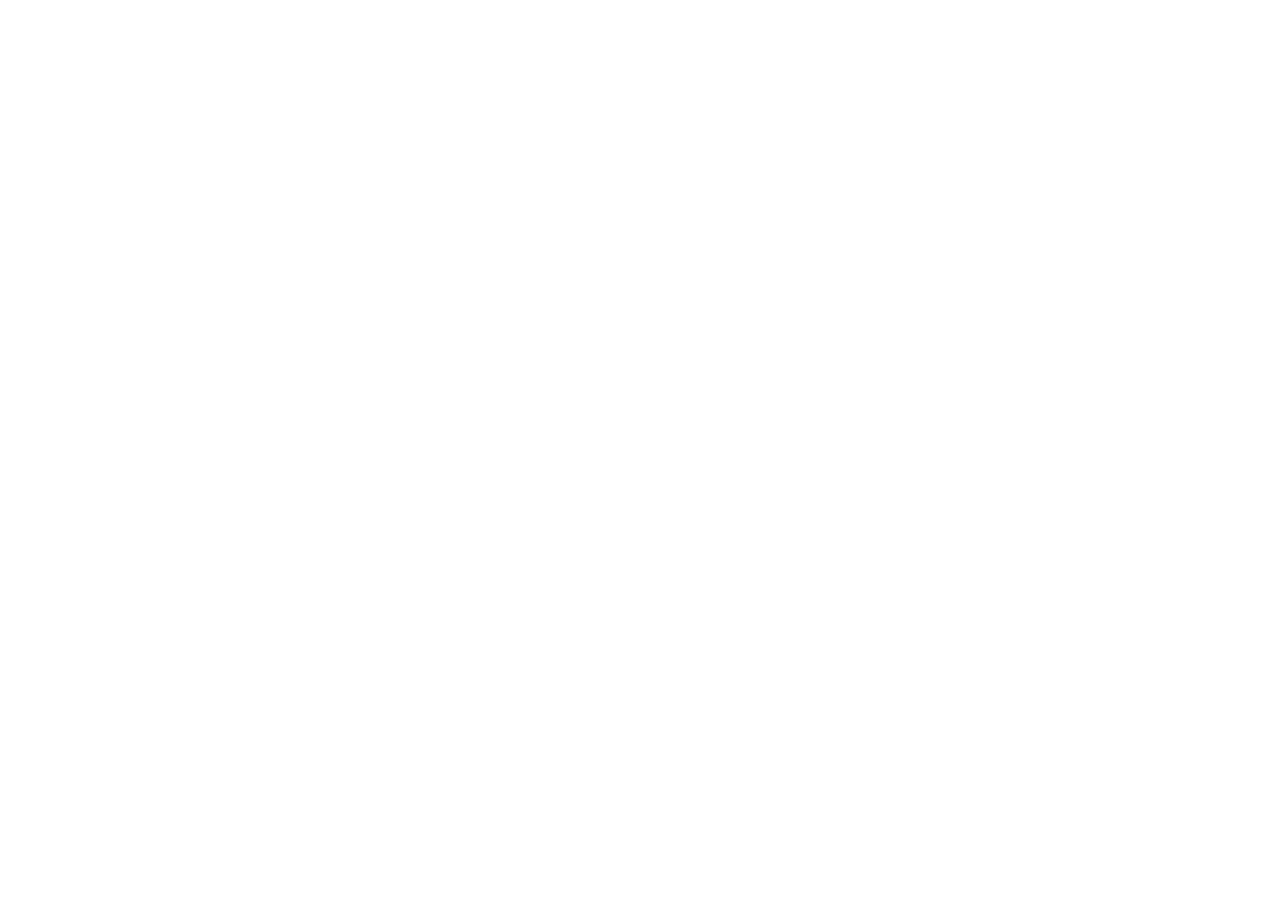
==== fundamentos/bloco-6-html-e-css-forms-flexbox-e-responsivo/dia-1-html-css-forms/index.html @ baf62b51 "iniciando exercicio" ====
<!DOCTYPE html>
<html lang="Pt-BR">
<head>
    <meta charset="UTF-8">
    <meta http-equiv="X-UA-Compatible" content="IE=edge">
    <meta name="viewport" content="width=device-width, initial-scale=1.0">
    <link rel="stylesheet" href="style.css">
    <title>Document</title>
</head>
<body>
    
    <script src="script.js"></script>
</body>
</html>
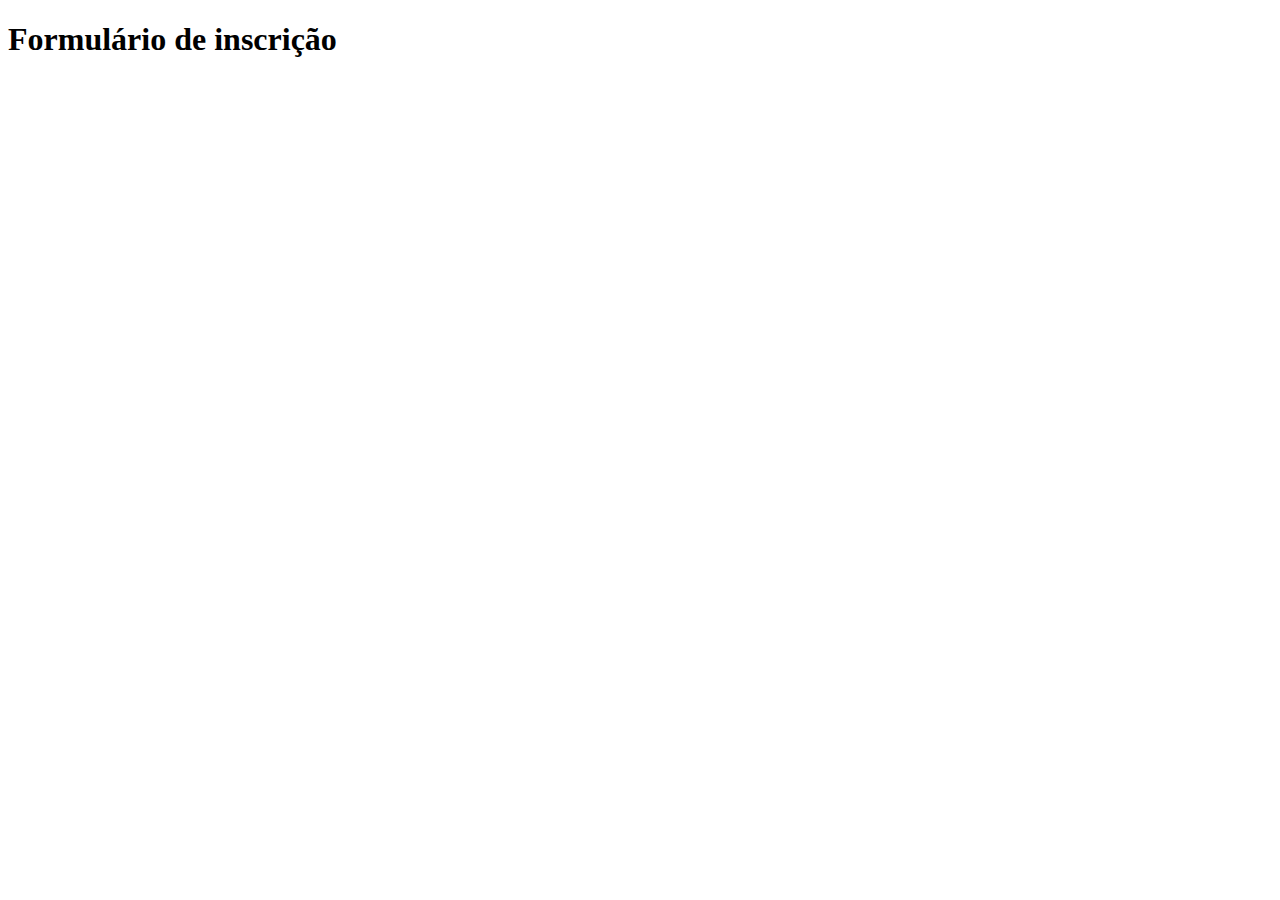
==== commit 1917a640: "titulo adicionado" ====
--- a/fundamentos/bloco-6-html-e-css-forms-flexbox-e-responsivo/dia-1-html-css-forms/index.html
+++ b/fundamentos/bloco-6-html-e-css-forms-flexbox-e-responsivo/dia-1-html-css-forms/index.html
@@ -8,7 +8,12 @@
     <title>Document</title>
 </head>
 <body>
-    
+    <header class="header">
+        <h1 class="title">
+            Formulário de inscrição
+        </h1>
+    </header>
+
     <script src="script.js"></script>
 </body>
 </html>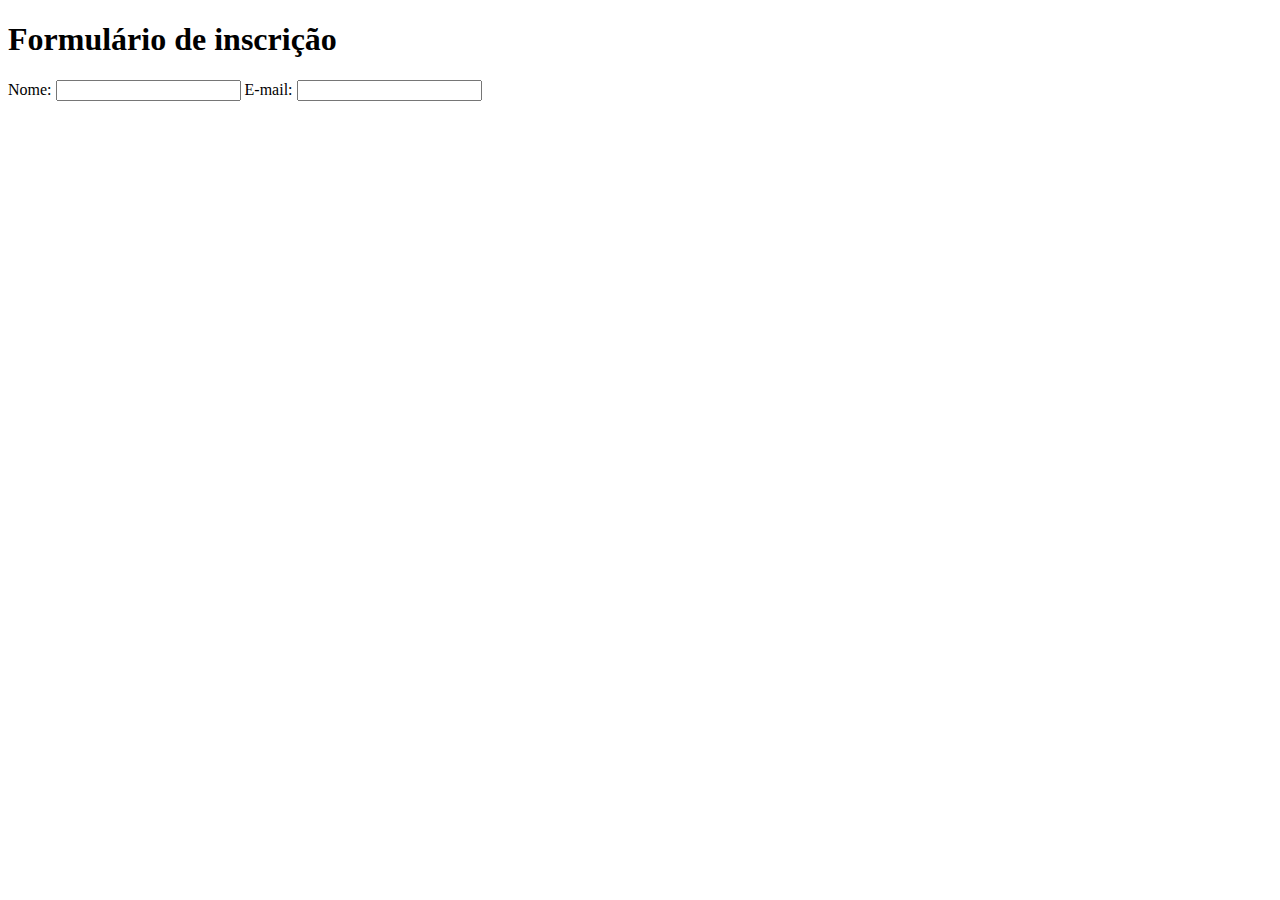
==== commit 7ed074dc: "adicionado campos de nome e e-mail" ====
--- a/fundamentos/bloco-6-html-e-css-forms-flexbox-e-responsivo/dia-1-html-css-forms/index.html
+++ b/fundamentos/bloco-6-html-e-css-forms-flexbox-e-responsivo/dia-1-html-css-forms/index.html
@@ -13,6 +13,18 @@
             Formulário de inscrição
         </h1>
     </header>
+    <main class="main">
+        <form action="" method="get">
+            <label for="Nome">
+                Nome: 
+                <input type="text" name="Nome" id="Nome">
+            </label>
+            <label for="inputEmail">
+                E-mail: 
+                <input type="email" name="Email" id="inputEmail">
+            </label>
+        </form>
+    </main>
 
     <script src="script.js"></script>
 </body>
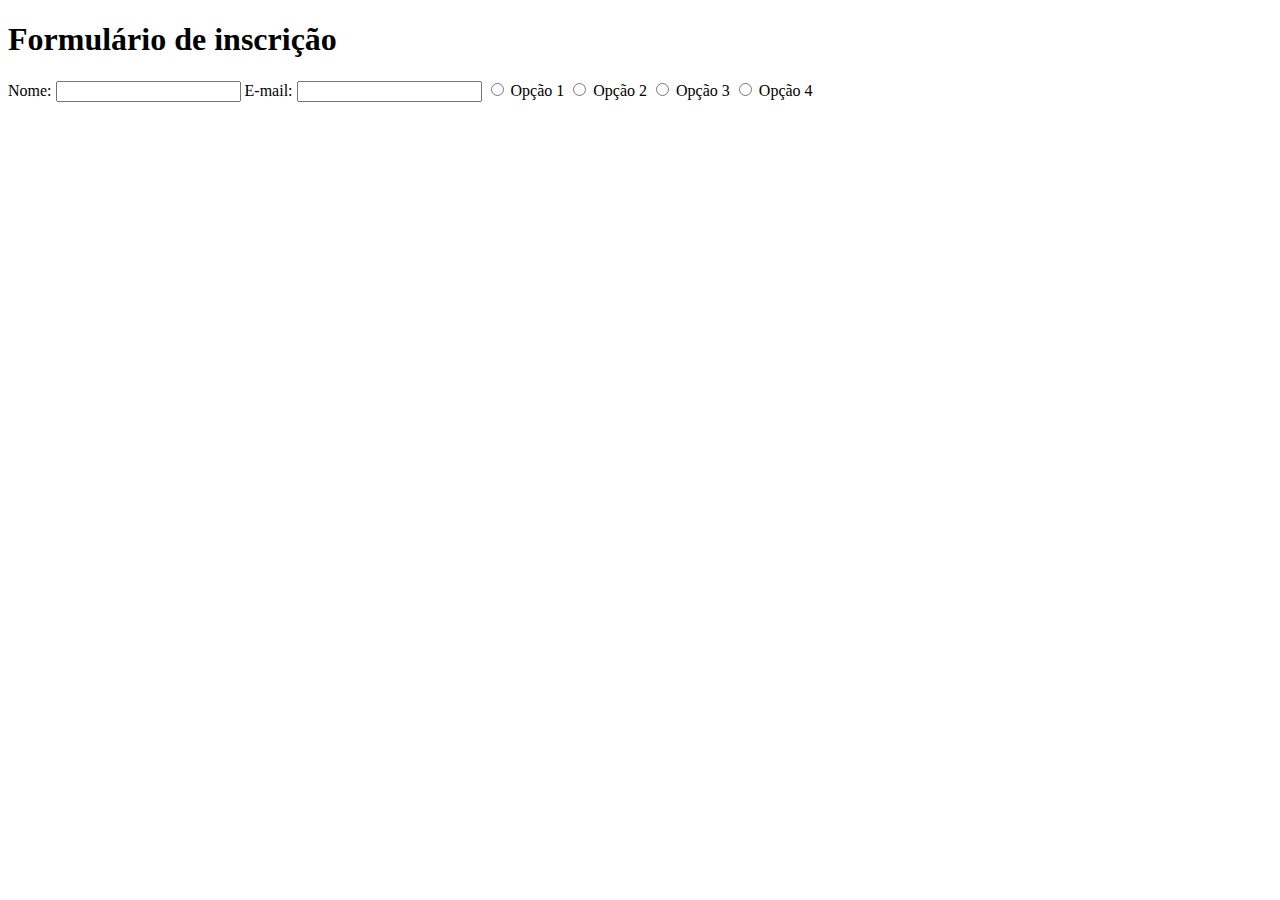
==== commit b84a19c7: "adicionado input's de verificaçao da opçao selecionada" ====
--- a/fundamentos/bloco-6-html-e-css-forms-flexbox-e-responsivo/dia-1-html-css-forms/index.html
+++ b/fundamentos/bloco-6-html-e-css-forms-flexbox-e-responsivo/dia-1-html-css-forms/index.html
@@ -1,5 +1,6 @@
 <!DOCTYPE html>
 <html lang="Pt-BR">
+
 <head>
     <meta charset="UTF-8">
     <meta http-equiv="X-UA-Compatible" content="IE=edge">
@@ -7,6 +8,7 @@
     <link rel="stylesheet" href="style.css">
     <title>Document</title>
 </head>
+
 <body>
     <header class="header">
         <h1 class="title">
@@ -16,16 +18,33 @@
     <main class="main">
         <form action="" method="get">
             <label for="Nome">
-                Nome: 
+                Nome:
                 <input type="text" name="Nome" id="Nome">
             </label>
             <label for="inputEmail">
-                E-mail: 
+                E-mail:
                 <input type="email" name="Email" id="inputEmail">
+            </label>
+            <label for="op1">
+                <input type="radio" name="opcao" id="op1" value="op1">
+                Opção 1
+            </label>
+            <label for="op2">
+                <input type="radio" name="opcao" id="op2" value="op2">
+                Opção 2
+            </label>
+            <label for="op3">
+                <input type="radio" name="opcao" id="op3" value="op3">
+                Opção 3
+            </label>
+            <label for="op4">
+                <input type="radio" name="opcao" id="op4" value="op4">
+                Opção 4
             </label>
         </form>
     </main>
 
     <script src="script.js"></script>
 </body>
+
 </html>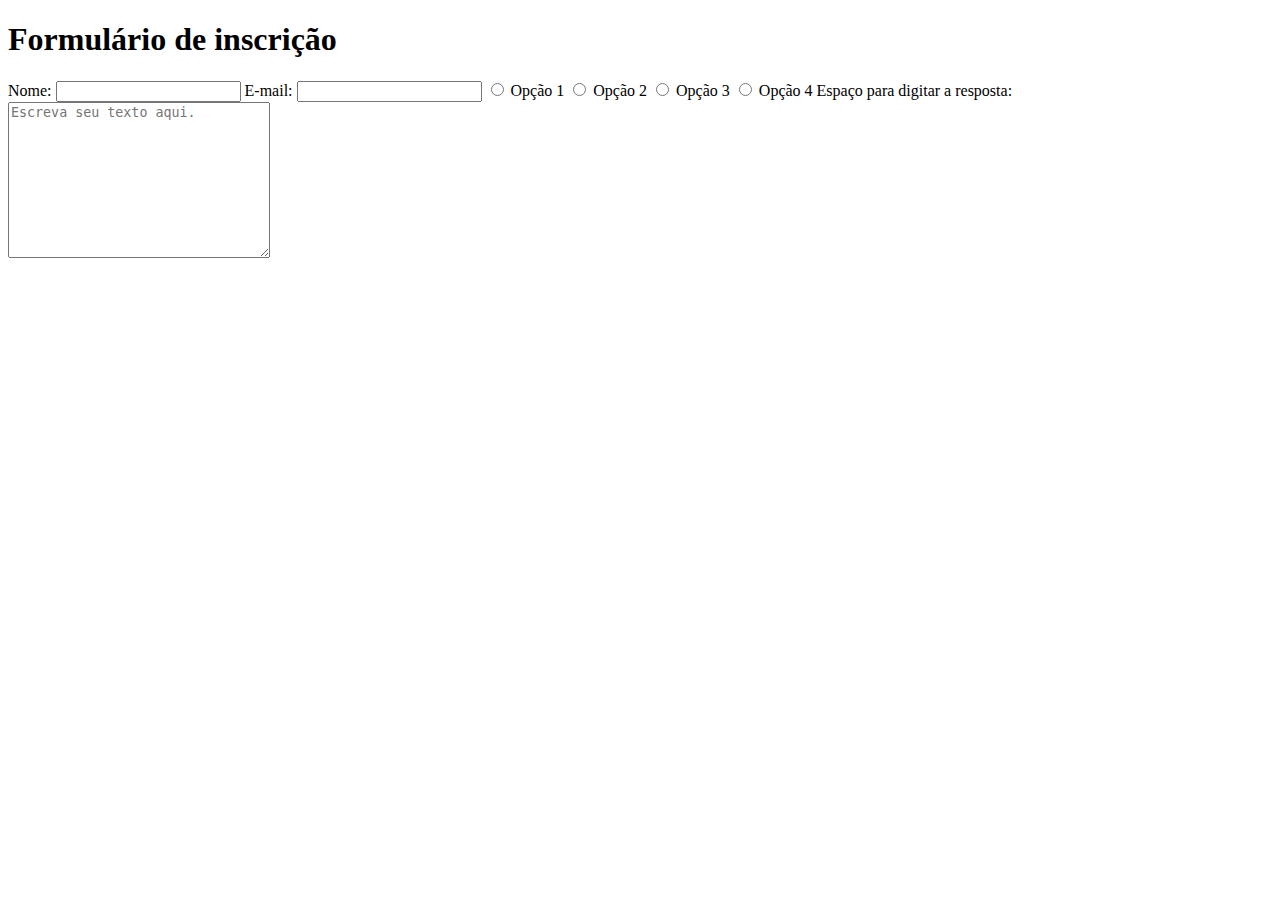
==== commit f002cde8: "adicionado textArea" ====
--- a/fundamentos/bloco-6-html-e-css-forms-flexbox-e-responsivo/dia-1-html-css-forms/index.html
+++ b/fundamentos/bloco-6-html-e-css-forms-flexbox-e-responsivo/dia-1-html-css-forms/index.html
@@ -41,6 +41,10 @@
                 <input type="radio" name="opcao" id="op4" value="op4">
                 Opção 4
             </label>
+            <label for="textArea">
+                Espaço para digitar a resposta: 
+                <textarea name="Texto" id="textArea" cols="30" rows="10" placeholder="Escreva seu texto aqui."></textarea>
+            </label>
         </form>
     </main>
 
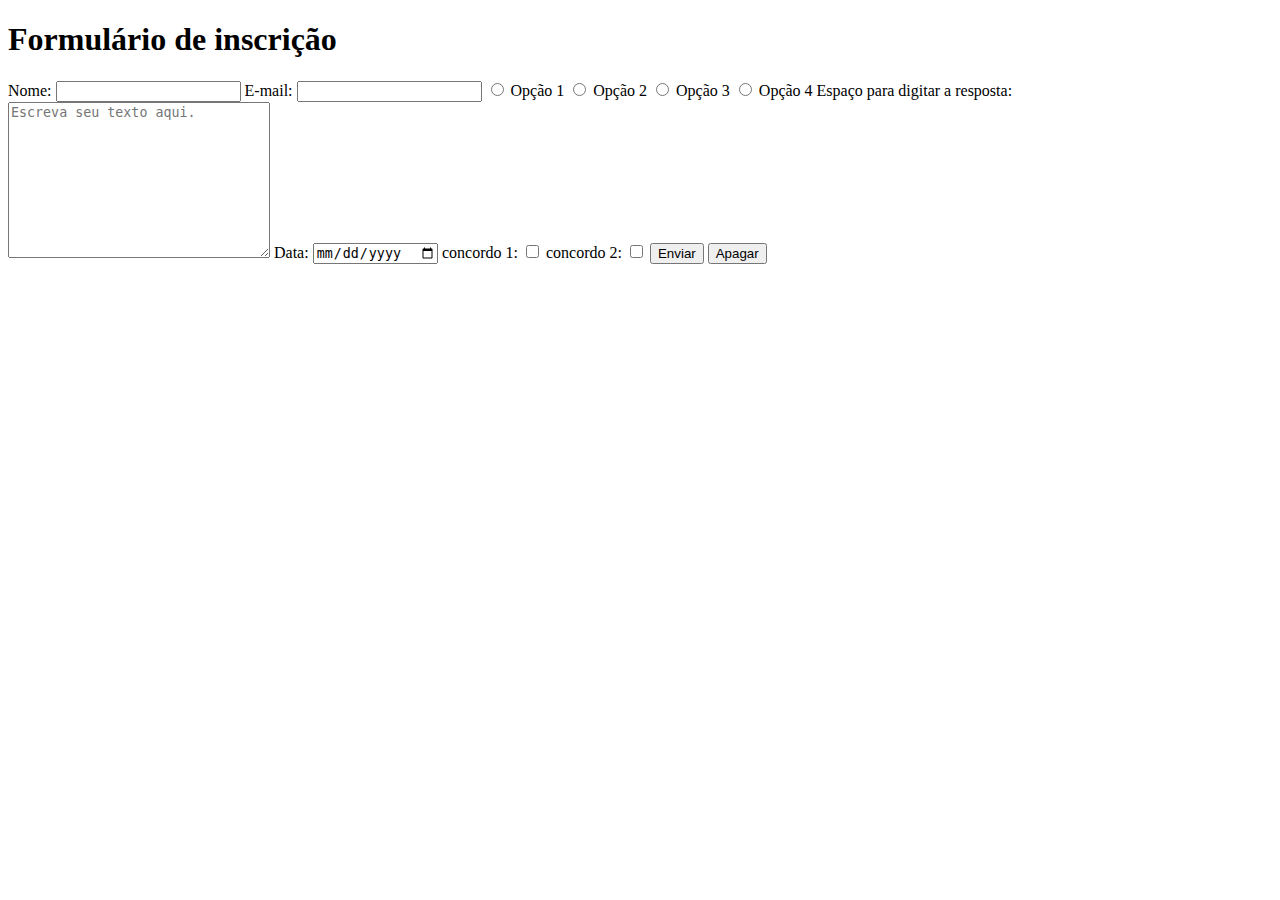
==== commit 4bf807d4: "estrutura html feita" ====
--- a/fundamentos/bloco-6-html-e-css-forms-flexbox-e-responsivo/dia-1-html-css-forms/index.html
+++ b/fundamentos/bloco-6-html-e-css-forms-flexbox-e-responsivo/dia-1-html-css-forms/index.html
@@ -45,6 +45,20 @@
                 Espaço para digitar a resposta: 
                 <textarea name="Texto" id="textArea" cols="30" rows="10" placeholder="Escreva seu texto aqui."></textarea>
             </label>
+            <label for="date">
+                Data: 
+                <input type="date" name="date" id="date">
+            </label>
+            <label for="conc1">
+                concordo 1: 
+                <input type="checkbox" name="conc1" id="conc1">
+            </label>
+            <label for="conc2">
+                concordo 2: 
+                <input type="checkbox" name="" id="">
+            </label>
+            <input type="submit" value="Enviar">
+            <input type="submit" value="Apagar">
         </form>
     </main>
 
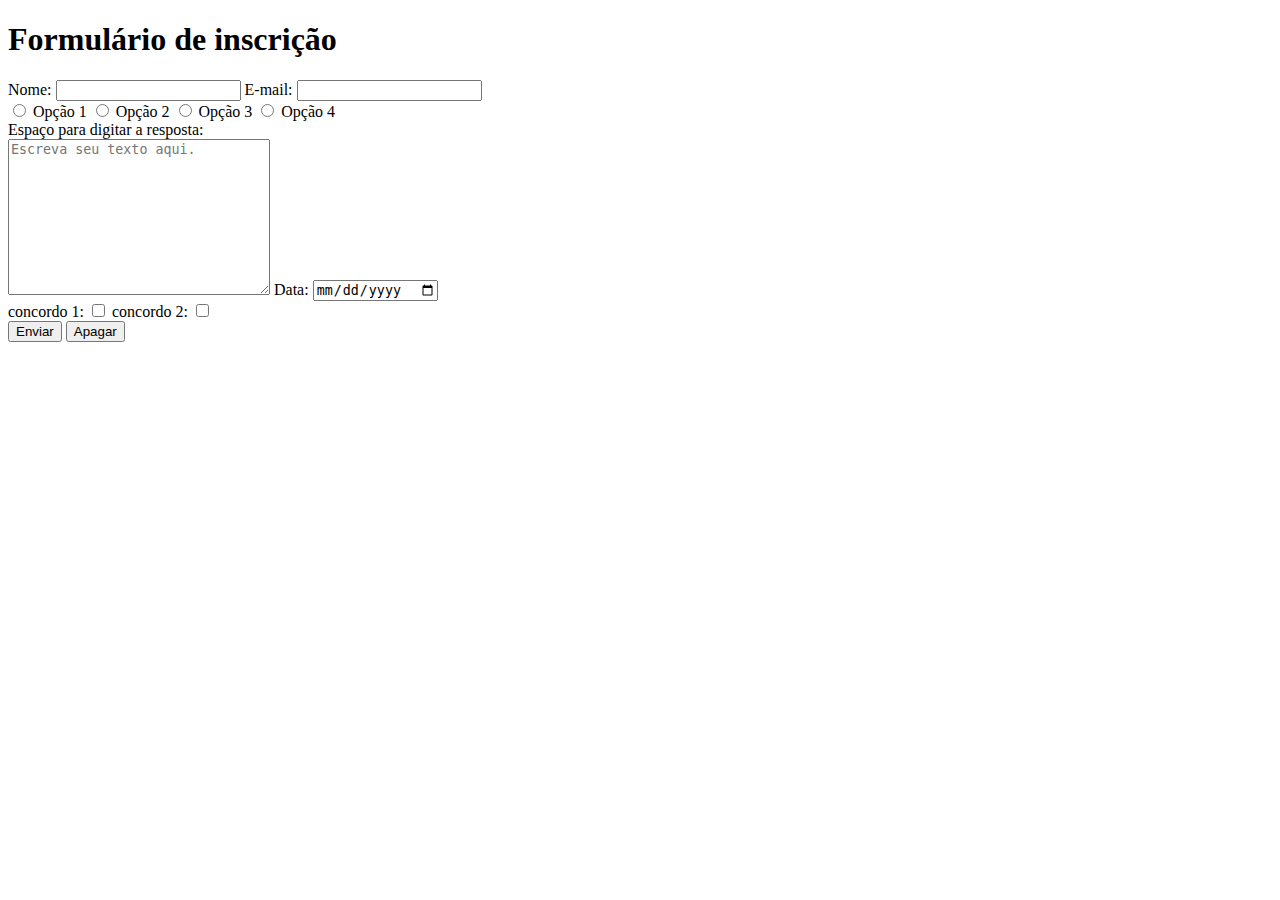
==== commit 9bd71e85: "Adicionado divs para separar conteudo" ====
--- a/fundamentos/bloco-6-html-e-css-forms-flexbox-e-responsivo/dia-1-html-css-forms/index.html
+++ b/fundamentos/bloco-6-html-e-css-forms-flexbox-e-responsivo/dia-1-html-css-forms/index.html
@@ -17,48 +17,56 @@
     </header>
     <main class="main">
         <form action="" method="get">
-            <label for="Nome">
-                Nome:
-                <input type="text" name="Nome" id="Nome">
-            </label>
-            <label for="inputEmail">
-                E-mail:
-                <input type="email" name="Email" id="inputEmail">
-            </label>
-            <label for="op1">
-                <input type="radio" name="opcao" id="op1" value="op1">
-                Opção 1
-            </label>
-            <label for="op2">
-                <input type="radio" name="opcao" id="op2" value="op2">
-                Opção 2
-            </label>
-            <label for="op3">
-                <input type="radio" name="opcao" id="op3" value="op3">
-                Opção 3
-            </label>
-            <label for="op4">
-                <input type="radio" name="opcao" id="op4" value="op4">
-                Opção 4
-            </label>
+            <div class="nameEmail">
+                <label for="Nome">
+                    Nome:
+                    <input type="text" name="Nome" id="Nome">
+                </label>
+                <label for="inputEmail">
+                    E-mail:
+                    <input type="email" name="Email" id="inputEmail">
+                </label>
+            </div>
+            <div class="option">
+                <label for="op1">
+                    <input type="radio" name="opcao" id="op1" value="op1">
+                    Opção 1
+                </label>
+                <label for="op2">
+                    <input type="radio" name="opcao" id="op2" value="op2">
+                    Opção 2
+                </label>
+                <label for="op3">
+                    <input type="radio" name="opcao" id="op3" value="op3">
+                    Opção 3
+                </label>
+                <label for="op4">
+                    <input type="radio" name="opcao" id="op4" value="op4">
+                    Opção 4
+                </label>
+            </div>
             <label for="textArea">
-                Espaço para digitar a resposta: 
+                Espaço para digitar a resposta: <br>
                 <textarea name="Texto" id="textArea" cols="30" rows="10" placeholder="Escreva seu texto aqui."></textarea>
             </label>
             <label for="date">
                 Data: 
                 <input type="date" name="date" id="date">
             </label>
-            <label for="conc1">
-                concordo 1: 
-                <input type="checkbox" name="conc1" id="conc1">
-            </label>
-            <label for="conc2">
-                concordo 2: 
-                <input type="checkbox" name="" id="">
-            </label>
-            <input type="submit" value="Enviar">
-            <input type="submit" value="Apagar">
+            <div class="concordo">
+                <label for="conc1">
+                    concordo 1:
+                    <input type="checkbox" name="conc1" id="conc1">
+                </label>
+                <label for="conc2">
+                    concordo 2:
+                    <input type="checkbox" name="" id="">
+                </label>
+            </div>
+            <div class="button">
+                <input type="submit" value="Enviar">
+                <input type="submit" value="Apagar">
+            </div>
         </form>
     </main>
 
